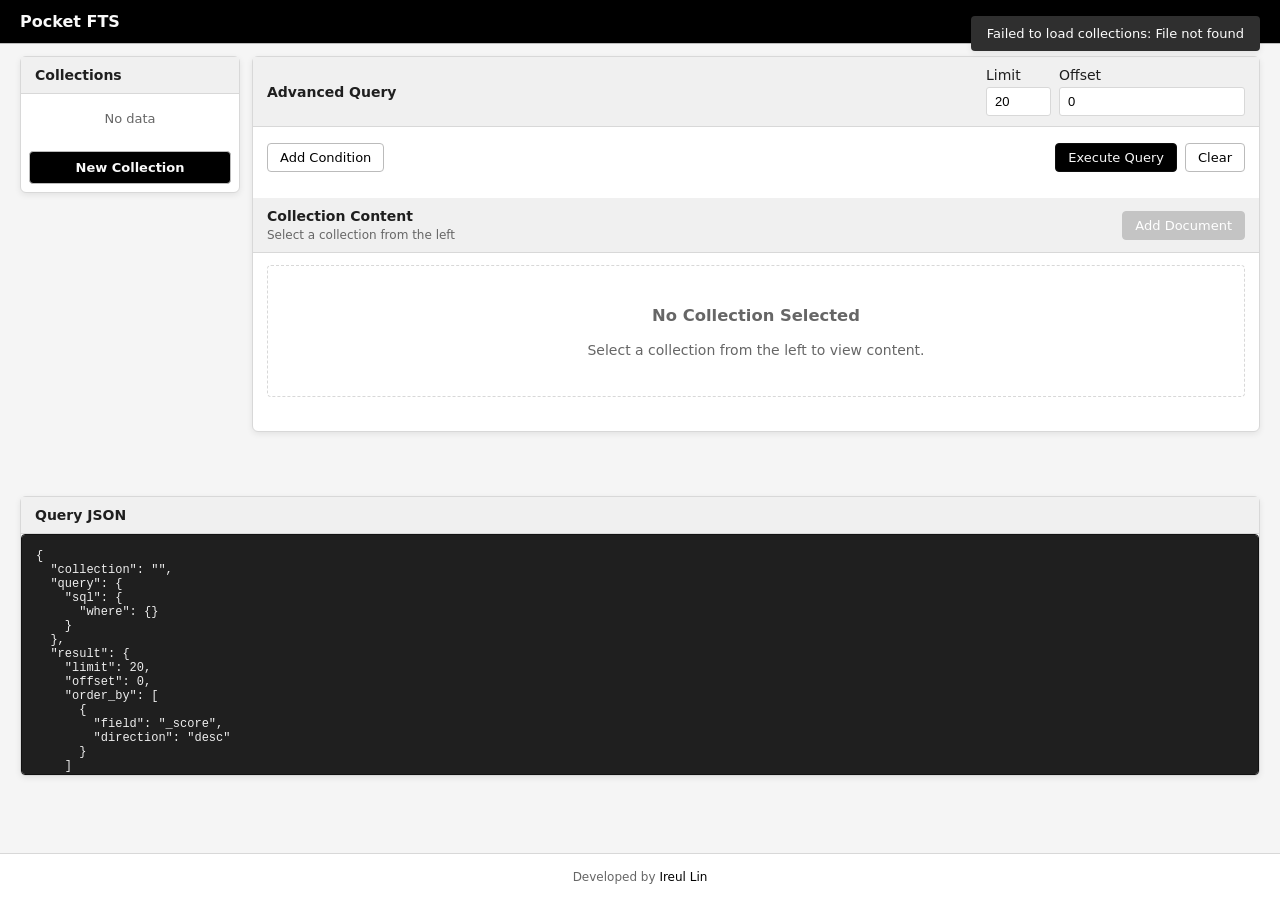
==== src/embedded/index.html @ fd9a3411 "modefy router" ====
<!DOCTYPE html>
<html lang="en">
<head>
    <meta charset="UTF-8">
    <meta name="viewport" content="width=device-width, initial-scale=1">
    <meta http-equiv="Cache-Control" content="no-cache, no-store, must-revalidate">
    <meta http-equiv="Pragma" content="no-cache">
    <meta http-equiv="Expires" content="0">
    <title>Pocket FTS</title>
    <link rel="stylesheet" href="style.css">
</head>
<body>
    <div id="toast" class="toast" role="status" aria-live="polite"></div>

    <header class="top-bar">
        <div class="top-bar__title">Pocket FTS</div>
        <div class="top-bar__status" id="server-status">
            <span class="status-indicator" id="status-indicator"></span>
            <span id="status-text">Checking...</span>
        </div>
    </header>

    <main class="layout">
        <section class="panel panel--collections">
            <header class="panel__header">
                <h2 class="panel__title">Collections</h2>
            </header>
            <ul class="collection-list" id="collection-list">
                <li class="collection-list__item collection-list__item--empty">Loading...</li>
            </ul>
            <button type="button" id="open-create-collection" class="primary-block">New Collection</button>
        </section>

        <section class="panel panel--workspace">
            <section class="workspace__queries">
                <header class="section-header">
                    <h2>Advanced Query</h2>
                    <div class="section-controls">
                        <label class="inline-field">
                            <span>Limit</span>
                            <input type="number" id="result-limit" min="1" max="100" value="20">
                        </label>
                        <label class="inline-field">
                            <span>Offset</span>
                            <input type="number" id="result-offset" min="0" value="0">
                        </label>
                    </div>
                </header>
                <div id="query-builder" class="query-builder"></div>
                <div class="query-actions">
                    <button type="button" id="add-condition" class="ghost">Add Condition</button>
                    <div class="query-actions__group">
                        <button type="button" id="execute-query" class="primary">Execute Query</button>
                        <button type="button" id="clear-query" class="ghost">Clear</button>
                    </div>
                </div>
            </section>

            <section class="workspace__results">
                <header class="section-header">
                    <div>
                        <h2 id="content-title">Collection Content</h2>
                        <p id="collection-info" class="section-subtitle">Select a collection from the left</p>
                    </div>
                    <div class="section-controls">
                        <button type="button" id="open-add-document" class="primary" disabled>Add Document</button>
                    </div>
                </header>
                <div id="content-table-container" class="table-shell">
                    <div class="placeholder">
                        <h3>No Collection Selected</h3>
                        <p>Select a collection from the left to view content.</p>
                    </div>
                </div>
                <footer id="pagination" class="pagination" aria-label="Pagination"></footer>
            </section>
        </section>

        <aside class="panel panel--preview">
            <header class="panel__header">
                <h2 class="panel__title">Query JSON</h2>
            </header>
            <pre id="query-json-preview" class="code-preview" aria-label="Query JSON Preview">{
  "collection": "",
  "query": {},
  "result": {
    "limit": 20,
    "offset": 0
  }
}</pre>
        </aside>
    </main>

    <div class="modal" id="modal-add-document" aria-hidden="true">
        <div class="modal__content" role="dialog" aria-modal="true">
            <header class="modal__header">
                <h3>Add Document</h3>
                <button type="button" class="modal__close" data-close="modal-add-document" aria-label="Close">×</button>
            </header>
            <form id="add-document-form" class="modal__body">
                <div id="add-fields" class="form-grid"></div>
                <footer class="modal__footer">
                    <button type="button" class="ghost" data-close="modal-add-document">Cancel</button>
                    <button type="submit" class="primary">Add</button>
                </footer>
            </form>
        </div>
    </div>

    <div class="modal" id="modal-edit-document" aria-hidden="true">
        <div class="modal__content" role="dialog" aria-modal="true">
            <header class="modal__header">
                <h3>Edit Document</h3>
                <button type="button" class="modal__close" data-close="modal-edit-document" aria-label="Close">×</button>
            </header>
            <form id="edit-document-form" class="modal__body">
                <div id="edit-fields" class="form-grid"></div>
                <footer class="modal__footer">
                    <button type="button" class="ghost" data-close="modal-edit-document">Cancel</button>
                    <button type="submit" class="primary">Update</button>
                </footer>
            </form>
        </div>
    </div>

    <div class="modal" id="modal-create-collection" aria-hidden="true">
        <div class="modal__content modal__content--wide" role="dialog" aria-modal="true">
            <header class="modal__header">
                <h3>Create Collection</h3>
                <button type="button" class="modal__close" data-close="modal-create-collection" aria-label="Close">×</button>
            </header>
            <form id="create-collection-form" class="modal__body">
                <div class="form-grid">
                    <label class="form-field">
                        <span>Collection Name</span>
                        <input type="text" id="new-collection-name" required>
                    </label>
                    <label class="form-field">
                        <span>Primary Key</span>
                        <input type="text" id="new-primary-key" value="id" required>
                    </label>
                    <label class="form-field form-field--inline">
                        <input type="checkbox" id="fts-stemming" checked>
                        <span>Enable stemming</span>
                    </label>
                </div>
                <div class="table-shell">
                    <header class="table-shell__header">
                        <h4>Field Settings</h4>
                        <button type="button" id="add-field-row" class="ghost">Add Field</button>
                    </header>
                    <div id="fields-container" class="field-rows"></div>
                </div>
                <footer class="modal__footer">
                    <button type="button" class="ghost" data-close="modal-create-collection">Cancel</button>
                    <button type="submit" class="primary">Create</button>
                </footer>
            </form>
        </div>
    </div>

    <footer class="app-footer">
        <p>Developed by <a href="https://github.com/ireullin/pocket-base" target="_blank" rel="noopener">Ireul Lin</a></p>
    </footer>

    <script src="app.js" defer></script>
</body>
</html>
---- src/embedded/style.css ----
:root {
    color-scheme: light;
    --bg-app: #f5f5f5;
    --bg-panel: #ffffff;
    --bg-muted: #f0f0f0;
    --border: #d8d8d8;
    --border-dark: #bbbbbb;
    --text-main: #1f1f1f;
    --text-muted: #666666;
    --text-light: #f9f9f9;
    --accent: #000000;
    --accent-muted: #2f2f2f;
    --shadow: 0 2px 6px rgba(0, 0, 0, 0.08);
    font-family: "Segoe UI", "Noto Sans TC", system-ui, -apple-system, BlinkMacSystemFont, sans-serif;
}

* {
    box-sizing: border-box;
}

html, body {
    margin: 0;
    padding: 0;
    font-size: 14px;
    background: var(--bg-app);
    color: var(--text-main);
    min-height: 100vh;
    display: flex;
    flex-direction: column;
}

a, button {
    font-family: inherit;
}

.top-bar {
    display: flex;
    align-items: center;
    justify-content: space-between;
    padding: 12px 20px;
    background: var(--accent);
    color: var(--text-light);
    border-bottom: 1px solid var(--border-dark);
}

.top-bar__title {
    font-size: 16px;
    font-weight: 600;
}

.top-bar__status {
    display: flex;
    align-items: center;
    gap: 8px;
    font-size: 13px;
}

.status-indicator {
    width: 10px;
    height: 10px;
    border-radius: 50%;
    background: #bdbdbd;
    border: 1px solid #f2f2f2;
    transition: background 0.3s ease;
}

.layout {
    display: grid;
    grid-template-columns: 240px 1fr 280px;
    gap: 12px;
    padding: 12px 20px 24px;
    align-items: start;
    flex: 1;
}

.panel {
    background: var(--bg-panel);
    border: 1px solid var(--border);
    border-radius: 6px;
    box-shadow: var(--shadow);
    min-height: 0;
}

.panel--collections {
    display: flex;
    flex-direction: column;
    max-height: calc(100vh - 120px);
}

.panel--workspace {
    display: flex;
    flex-direction: column;
    gap: 12px;
}

.panel--preview {
    display: flex;
    flex-direction: column;
    max-height: calc(100vh - 120px);
}

.panel__header,
.section-header {
    display: flex;
    align-items: center;
    justify-content: space-between;
    padding: 10px 14px;
    border-bottom: 1px solid var(--border);
    background: var(--bg-muted);
}

.panel__title,
.section-header h2 {
    margin: 0;
    font-size: 14px;
    font-weight: 600;
}

.section-subtitle {
    margin: 4px 0 0;
    font-size: 12px;
    color: var(--text-muted);
}

.panel__tools,
.section-controls {
    display: flex;
    align-items: center;
    gap: 8px;
}

.collection-list {
    list-style: none;
    margin: 0;
    padding: 8px;
    flex: 1;
    overflow-y: auto;
}

.collection-list__item {
    padding: 8px 10px;
    border: 1px solid transparent;
    border-radius: 4px;
    display: flex;
    justify-content: space-between;
    align-items: center;
    gap: 8px;
    cursor: pointer;
    transition: background 0.2s ease, border 0.2s ease;
    font-size: 13px;
}

.collection-list__item:hover {
    background: var(--bg-muted);
    border-color: var(--border);
}

.collection-list__item--active {
    background: #e7e7e7;
    border-color: #b5b5b5;
    font-weight: 600;
}

.collection-list__item--empty {
    justify-content: center;
    color: var(--text-muted);
    cursor: default;
}

.collection-list__meta {
    font-size: 12px;
    color: var(--text-muted);
}

.delete-icon {
    background: transparent;
    border: none;
    padding: 2px 4px;
    cursor: pointer;
    font-size: 14px;
    opacity: 0.5;
    transition: opacity 0.2s ease;
    flex-shrink: 0;
}

.delete-icon:hover {
    opacity: 1;
}

.collection-list__item:hover .delete-icon {
    opacity: 0.7;
}

.primary,
.ghost,
.primary-block,
button {
    border: 1px solid var(--border-dark);
    background: var(--bg-panel);
    color: var(--accent);
    padding: 6px 12px;
    border-radius: 4px;
    font-size: 13px;
    cursor: pointer;
    transition: background 0.2s ease, color 0.2s ease;
}

.primary {
    background: var(--accent);
    color: var(--text-light);
    border-color: #0f0f0f;
}

.primary-block {
    margin: 8px;
    padding: 8px;
    font-weight: 600;
    background: var(--accent);
    color: var(--text-light);
}

.primary:disabled,
.primary-block:disabled {
    background: #c4c4c4;
    border-color: #c4c4c4;
    color: #ffffff;
    cursor: not-allowed;
}

.ghost {
    background: transparent;
}

button:hover:not(:disabled) {
    background: #2c2c2c;
    color: var(--text-light);
}

button.ghost:hover {
    background: var(--bg-muted);
    color: var(--accent);
}

.workspace__queries,
.workspace__results,
.panel--preview {
    display: flex;
    flex-direction: column;
}

.query-builder {
    padding: 8px 14px;
    display: flex;
    flex-direction: column;
    gap: 8px;
}

.query-condition {
    border: 1px solid var(--border);
    border-radius: 4px;
    padding: 8px;
    display: grid;
    grid-template-columns: 120px 1fr 40px;
    gap: 8px;
    align-items: center;
}

.query-condition select,
.query-condition input {
    width: 100%;
    padding: 6px;
    border: 1px solid var(--border);
    border-radius: 3px;
    background: var(--bg-panel);
    color: var(--text-main);
}

.query-condition__fields {
    display: flex;
    gap: 6px;
}

.query-actions {
    padding: 0 14px 14px;
    display: flex;
    justify-content: space-between;
    align-items: center;
}

.query-actions__group {
    display: flex;
    gap: 8px;
}

.table-shell {
    flex: 1;
    padding: 12px 14px;
}

.table-wrapper {
}

.placeholder {
    border: 1px dashed var(--border);
    border-radius: 4px;
    padding: 24px;
    text-align: center;
    color: var(--text-muted);
}

.data-table {
    width: 100%;
    border-collapse: collapse;
    font-size: 13px;
    background: var(--bg-panel);
}

.data-table th,
.data-table td {
    border: 1px solid var(--border);
    padding: 6px 8px;
    text-align: left;
    vertical-align: top;
}

.data-table th {
    background: var(--bg-muted);
    font-weight: 600;
    position: sticky;
    top: 0;
    z-index: 1;
}

.data-table td .cell-content {
    max-width: 200px;
    overflow: hidden;
    text-overflow: ellipsis;
    white-space: nowrap;
    cursor: pointer;
}

.data-table td .cell-content.is-expanded {
    white-space: normal;
    word-break: break-word;
}

.table-actions {
    display: flex;
    gap: 12px;
}

.table-actions a {
    color: var(--text-main);
    text-decoration: none;
    font-size: 13px;
    transition: opacity 0.2s ease;
}

.table-actions a:hover {
    opacity: 0.6;
    text-decoration: underline;
}

.pagination {
    padding: 8px 14px 14px;
    display: flex;
    justify-content: space-between;
    align-items: center;
    font-size: 12px;
    color: var(--text-muted);
}

.pagination__controls {
    display: flex;
    gap: 6px;
}

.pagination button {
    padding: 4px 10px;
    font-size: 12px;
}

.code-preview {
    margin: 0;
    padding: 14px;
    background: #1f1f1f;
    color: #eeeeee;
    border-radius: 4px;
    border: 1px solid #121212;
    overflow: auto;
    font-family: "Consolas", "Courier New", monospace;
    font-size: 12px;
    white-space: pre;
}

.toast {
    position: fixed;
    top: 16px;
    right: 20px;
    padding: 10px 16px;
    border-radius: 4px;
    background: #1f1f1f;
    color: #fdfdfd;
    box-shadow: var(--shadow);
    opacity: 0;
    pointer-events: none;
    transition: opacity 0.2s ease;
    font-size: 13px;
    z-index: 2000;
}

.toast--visible {
    opacity: 1;
}

.modal {
    display: none;
    position: fixed;
    inset: 0;
    background: rgba(0, 0, 0, 0.45);
    align-items: center;
    justify-content: center;
    padding: 20px;
    z-index: 3000;
}

.modal[aria-hidden="false"] {
    display: flex;
}

.modal__content {
    background: var(--bg-panel);
    border-radius: 6px;
    border: 1px solid var(--border);
    min-width: 320px;
    max-width: 520px;
    width: 100%;
    max-height: calc(100vh - 80px);
    display: flex;
    flex-direction: column;
    box-shadow: var(--shadow);
}

.modal__content--wide {
    max-width: 720px;
}

.modal__header {
    display: flex;
    justify-content: space-between;
    align-items: center;
    padding: 12px 16px;
    border-bottom: 1px solid var(--border);
    background: var(--bg-muted);
}

.modal__header h3 {
    margin: 0;
    font-size: 14px;
    font-weight: 600;
}

.modal__close {
    border: none;
    background: transparent;
    font-size: 20px;
    line-height: 1;
    cursor: pointer;
    color: var(--text-muted);
}

.modal__body {
    padding: 12px 16px 16px;
    overflow-y: auto;
    display: flex;
    flex-direction: column;
    gap: 12px;
}

.modal__footer {
    display: flex;
    justify-content: flex-end;
    gap: 10px;
    padding-top: 12px;
    border-top: 1px solid var(--border);
}

.form-grid {
    display: grid;
    grid-template-columns: repeat(auto-fit, minmax(160px, 1fr));
    gap: 10px;
}

.form-field {
    display: flex;
    flex-direction: column;
    gap: 4px;
    font-size: 12px;
}

.form-field span {
    color: var(--text-muted);
}

.form-field input,
.form-field textarea,
.form-field select {
    border: 1px solid var(--border);
    border-radius: 3px;
    padding: 8px;
    background: var(--bg-panel);
    color: var(--text-main);
    font-size: 13px;
}

.form-field input.is-readonly {
    background: #e5e5e5;
    color: #555555;
}

.form-field textarea {
    min-height: 72px;
    resize: vertical;
}

.form-field--inline {
    flex-direction: row;
    align-items: center;
    gap: 8px;
}

.field-rows {
    display: flex;
    flex-direction: column;
    gap: 8px;
    padding: 12px;
}

.field-row {
    display: grid;
    grid-template-columns: 1fr 110px 80px 60px 32px;
    gap: 6px;
    align-items: center;
}

.field-row input,
.field-row select {
    padding: 6px;
    border: 1px solid var(--border);
    border-radius: 3px;
    background: var(--bg-panel);
    color: var(--text-main);
    font-size: 13px;
}

.field-row .ghost {
    padding: 4px;
    font-size: 12px;
}

.inline-field {
    display: flex;
    flex-direction: column;
    gap: 4px;
}

.inline-field select,
.inline-field input {
    padding: 6px 8px;
    border: 1px solid var(--border);
    border-radius: 3px;
    background: var(--bg-panel);
    font-size: 13px;
}

@media (max-width: 1280px) {
    .layout {
        grid-template-columns: 220px 1fr;
    }

    .panel--preview {
        grid-column: 1 / -1;
        max-height: 280px;
    }
}

@media (max-width: 960px) {
    .layout {
        grid-template-columns: 1fr;
    }

    .panel--collections,
    .panel--workspace,
    .panel--preview {
        max-height: none;
    }
}

@media (max-width: 600px) {
    .section-controls,
    .panel__tools {
        flex-wrap: wrap;
    }

    .query-condition {
        grid-template-columns: 1fr;
    }

    .query-condition__fields {
        flex-direction: column;
    }
}

.app-footer {
    padding: 16px 20px;
    background: var(--bg-panel);
    border-top: 1px solid var(--border);
    text-align: center;
    font-size: 12px;
    color: var(--text-muted);
    margin-top: auto;
}

.app-footer p {
    margin: 0;
}

.app-footer a {
    color: var(--accent);
    text-decoration: none;
    transition: opacity 0.2s ease;
}

.app-footer a:hover {
    opacity: 0.7;
    text-decoration: underline;
}
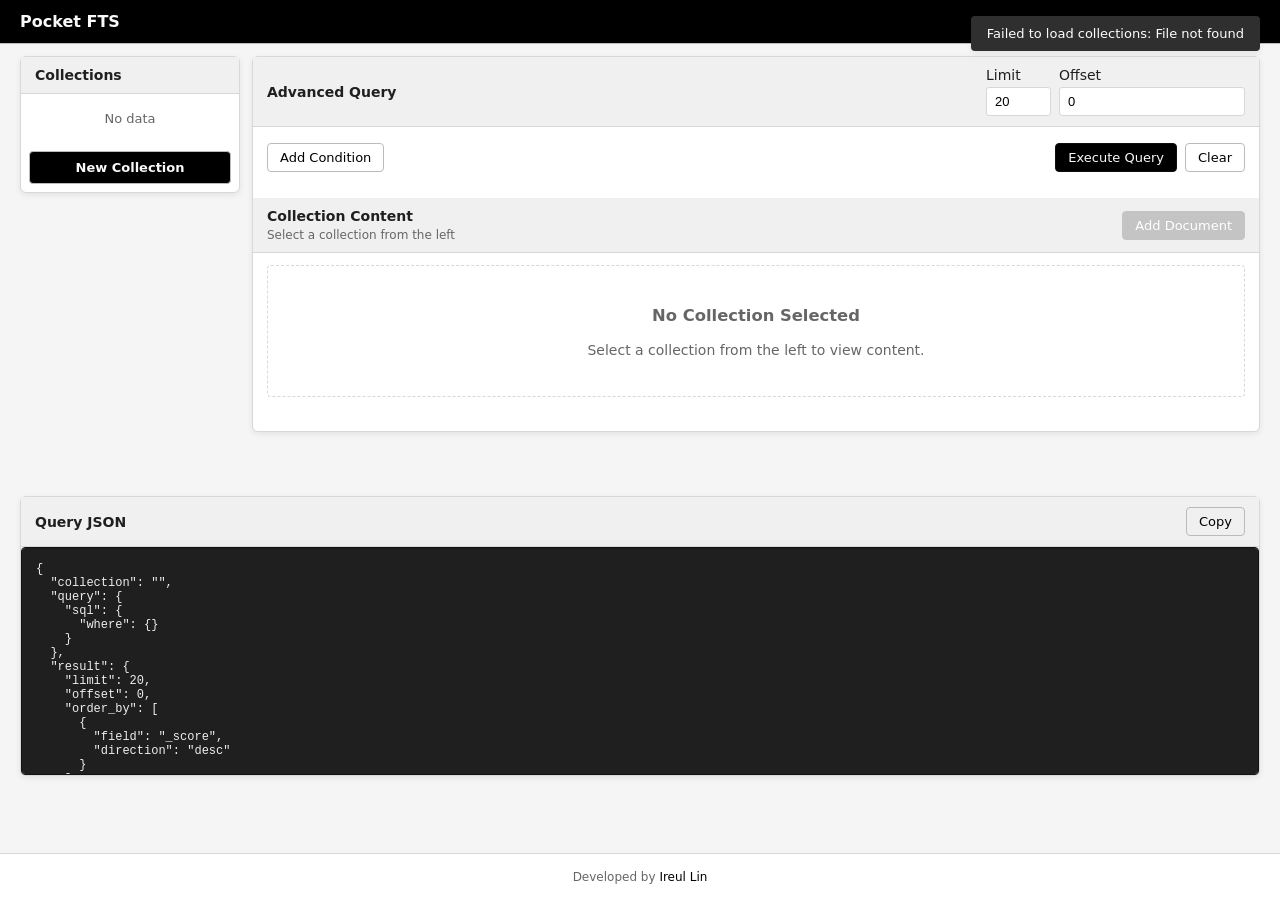
==== commit c24a65f1: "add startup param" ====
--- a/src/embedded/index.html
+++ b/src/embedded/index.html
@@ -79,6 +79,7 @@
         <aside class="panel panel--preview">
             <header class="panel__header">
                 <h2 class="panel__title">Query JSON</h2>
+                <button type="button" id="copy-query-json" class="ghost" title="Copy to clipboard">Copy</button>
             </header>
             <pre id="query-json-preview" class="code-preview" aria-label="Query JSON Preview">{
   "collection": "",
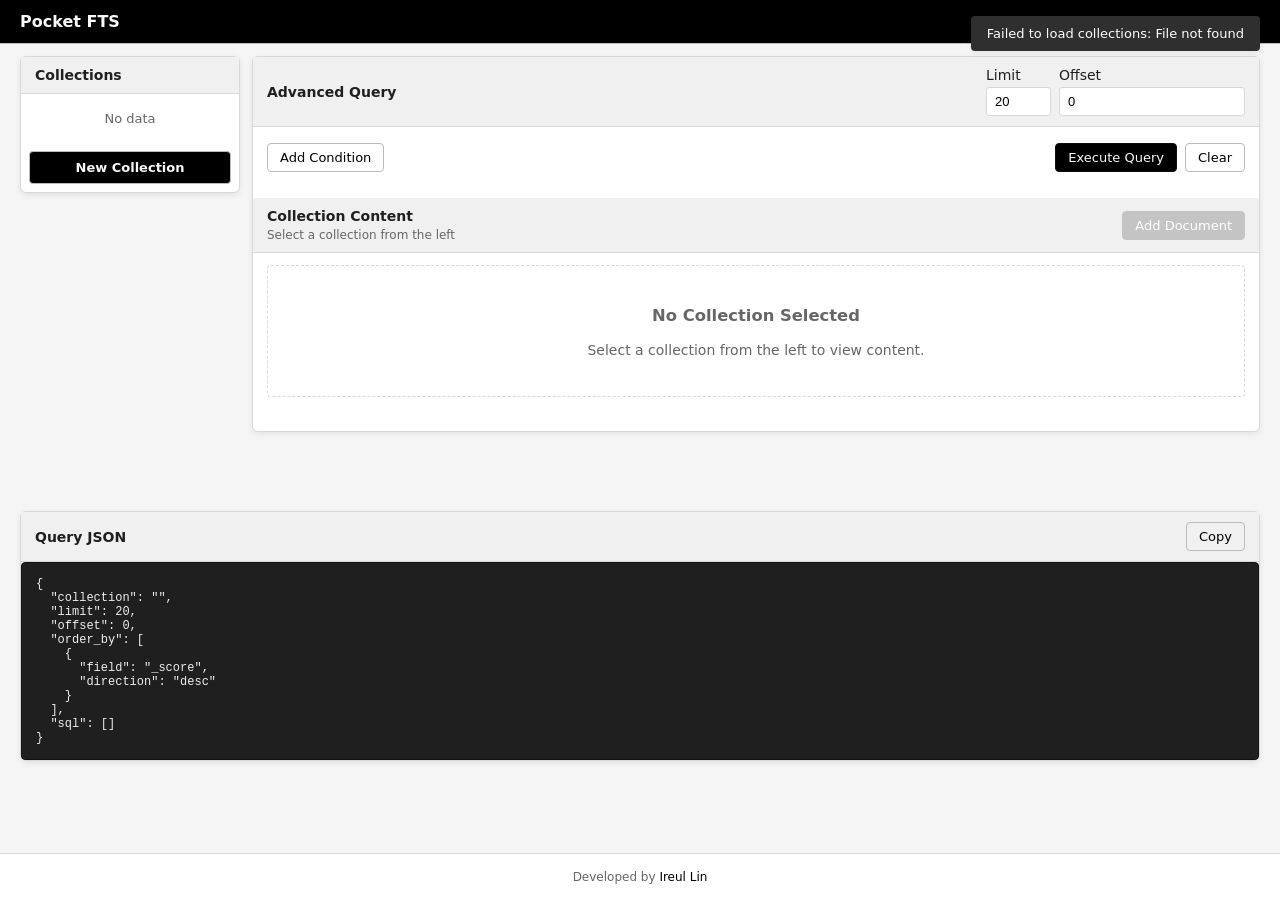
==== commit da0d97e7: "little adjust" ====
--- a/src/embedded/index.html
+++ b/src/embedded/index.html
@@ -83,11 +83,18 @@
             </header>
             <pre id="query-json-preview" class="code-preview" aria-label="Query JSON Preview">{
   "collection": "",
-  "query": {},
-  "result": {
-    "limit": 20,
-    "offset": 0
-  }
+  "search": {
+    "term": ""
+  },
+  "sql": [],
+  "limit": 20,
+  "offset": 0,
+  "order_by": [
+    {
+      "field": "_score",
+      "direction": "desc"
+    }
+  ]
 }</pre>
         </aside>
     </main>
